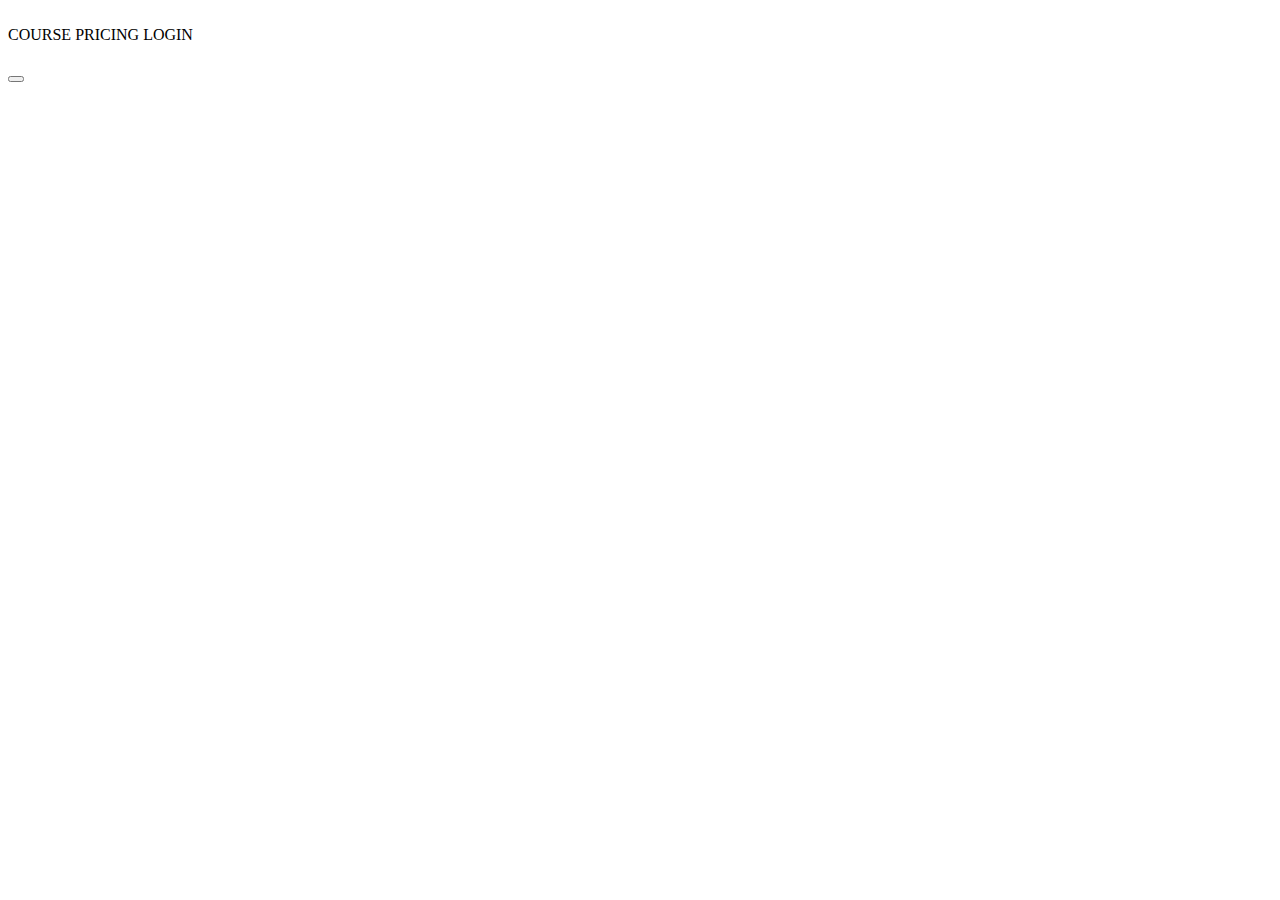
==== html_advanced/index.html @ aa971508 "Banner" ====
<!DOCTYPE html>
<html lang="en">
<head>
    <meta charset="UTF-8">
    <meta http-equiv="X-UA-Compatible" content="IE=edge">
    <meta name="viewport" content="width=device-width, initial-scale=1.0">
    <title>Document</title>
</head>
<body>
    <header>
        <a><img src="" alt=""></a>
        <div>
            <a>COURSE</a>
            <a>PRICING</a>
            <a>LOGIN</a>
        </div>

    </header>
    <main>
        <section>
            <div>
                <h1></h1>
                <p></p>
                <button></button>
            </div>
            <div>
                <h2></h2>
                <div>
                    <div>
                        <img src="" alt="">
                        <h3></h3>
                        <p></p>
                    </div>
                    <div>
                        <img src="" alt="">
                        <h3></h3>
                        <p></p>
                    </div>
                    <div>
                        <img src="" alt="">
                        <h3></h3>
                        <p></p>
                    </div>
                    <div>
                        <img src="" alt="">
                        <h3></h3>
                        <p></p>
                    </div>
                </div>
            </div>
        </section>
    </main>
</body>
</html>
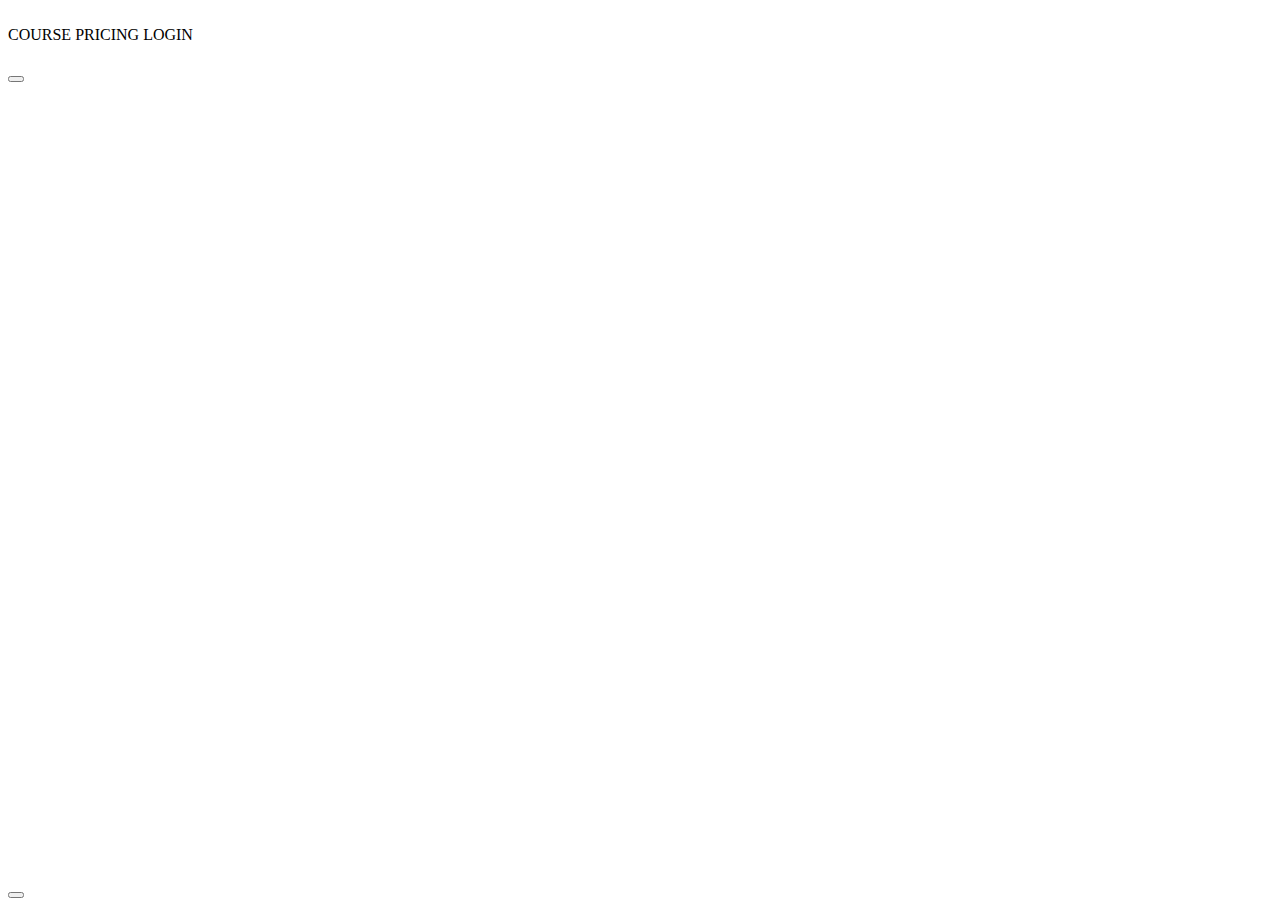
==== commit 9ab5fb68: "Membership" ====
--- a/html_advanced/index.html
+++ b/html_advanced/index.html
@@ -49,6 +49,117 @@
                 </div>
             </div>
         </section>
+        <section>
+            <div>
+                <img src="" alt="">
+            </div>
+            <div>
+                <blockquote></blockquote>
+                <p></p>
+                <p></p>
+            </div>
+        </section>
+        <section>
+            <h1></h1>
+            <div>
+                <img src="" alt="">
+                <h2></h2>
+                <p></p>
+                <div>
+                    <img src="" alt="">
+                    <h3></h3>
+                </div>
+                <div>
+                    <img src="" alt="">
+                    <img src="" alt="">
+                    <img src="" alt="">
+                    <img src="" alt="">
+                    <img src="" alt="">
+                    <p></p>
+                </div>
+            </div>
+
+            <div>
+                <img src="" alt="">
+                <h2></h2>
+                <p></p>
+                <div>
+                    <img src="" alt="">
+                    <h3></h3>
+                </div>
+                <div>
+                    <img src="" alt="">
+                    <img src="" alt="">
+                    <img src="" alt="">
+                    <img src="" alt="">
+                    <img src="" alt="">
+                    <p></p>
+                </div>
+            </div>
+
+            <div>
+                <img src="" alt="">
+                <h2></h2>
+                <p></p>
+                <div>
+                    <img src="" alt="">
+                    <h3></h3>
+                </div>
+                <div>
+                    <img src="" alt="">
+                    <img src="" alt="">
+                    <img src="" alt="">
+                    <img src="" alt="">
+                    <img src="" alt="">
+                    <p></p>
+                </div>
+            </div>
+
+            <div>
+                <img src="" alt="">
+                <h2></h2>
+                <p></p>
+                <div>
+                    <img src="" alt="">
+                    <h3></h3>
+                </div>
+                <div>
+                    <img src="" alt="">
+                    <img src="" alt="">
+                    <img src="" alt="">
+                    <img src="" alt="">
+                    <img src="" alt="">
+                    <p></p>
+                </div>
+            </div>
+
+        </section>
+        <section>
+            <h1></h1>
+            <div>
+                <div>
+                    <img src="" alt="">
+                    <h2></h2>
+                    <p></p>
+                </div>
+                <div>
+                    <img src="" alt="">
+                    <h2></h2>
+                    <p></p>
+                </div>
+                <div>
+                    <img src="" alt="">
+                    <h2></h2>
+                    <p></p>
+                </div>
+                <div>
+                    <img src="" alt="">
+                    <h2></h2>
+                    <p></p>
+                </div>
+            </div>
+            <button></button>
+        </section>
     </main>
 </body>
 </html>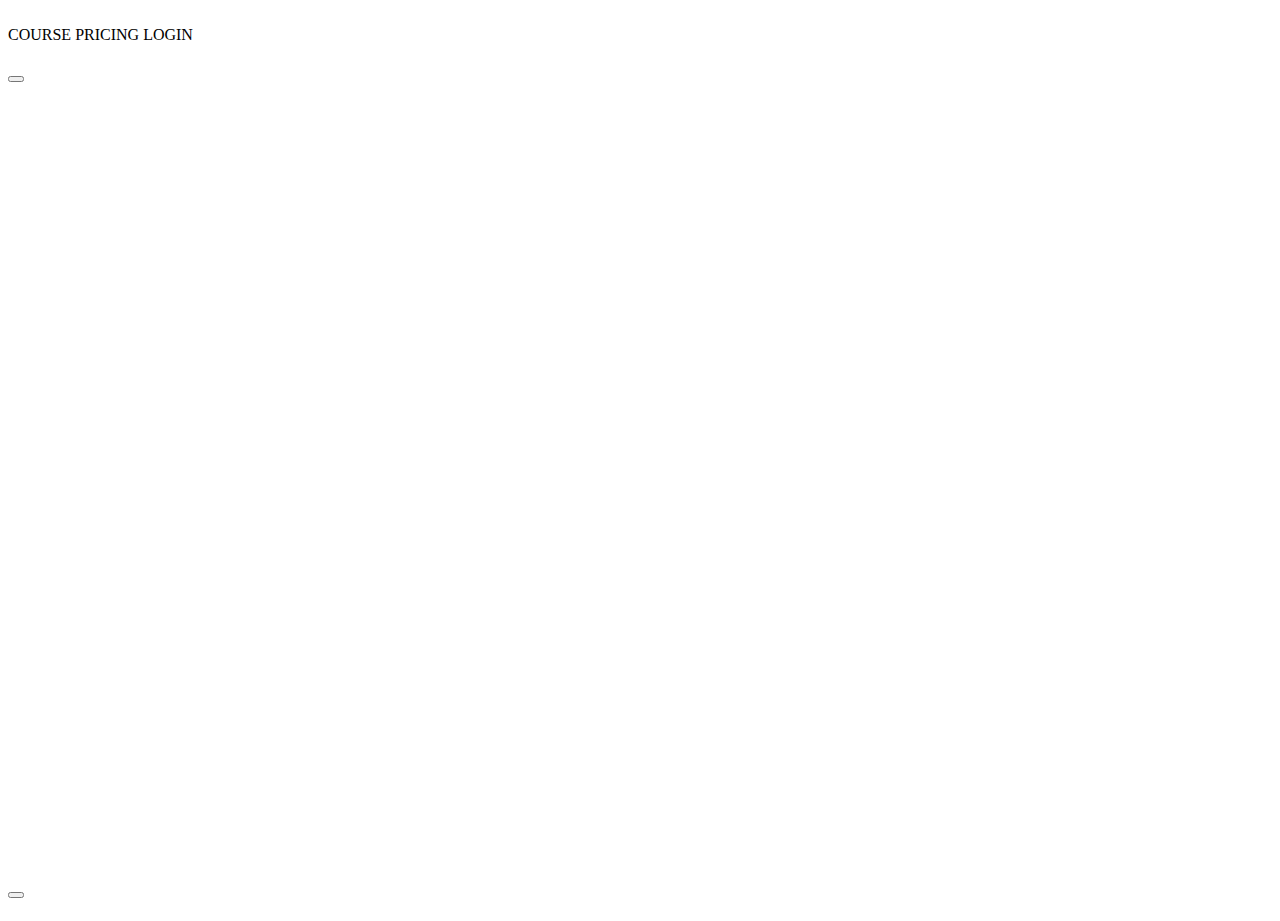
==== commit 4157380d: "FAQ" ====
--- a/html_advanced/index.html
+++ b/html_advanced/index.html
@@ -160,6 +160,31 @@
             </div>
             <button></button>
         </section>
+        <section>
+            <h1></h1>
+            <div>
+                <div>
+                    <div>
+                        <h2></h2>
+                        <p></p>
+                    </div>
+                    <div>
+                        <h2></h2>
+                        <p></p>
+                    </div>
+                </div>
+                <div>
+                    <div>
+                        <h2></h2>
+                        <p></p>
+                    </div>
+                    <div>
+                        <h2></h2>
+                        <p></p>
+                    </div>   
+                </div>
+            </div>
+        </section>
     </main>
 </body>
 </html>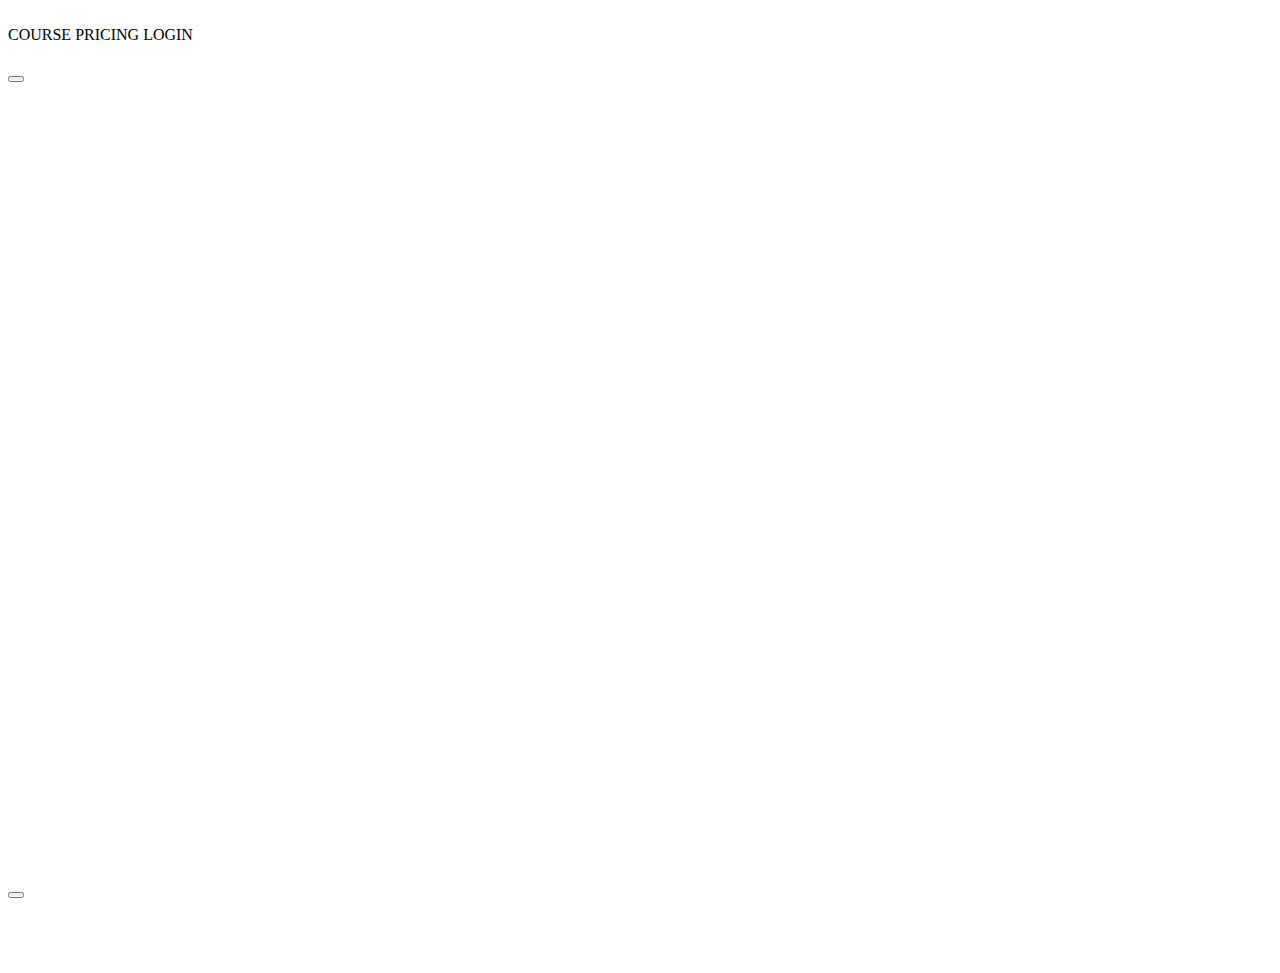
==== commit 9b692aac: "Footer" ====
--- a/html_advanced/index.html
+++ b/html_advanced/index.html
@@ -186,5 +186,16 @@
             </div>
         </section>
     </main>
+    <footer>
+        <div>
+            <div>
+                <img src="" alt="">
+                <div>
+                    <a href=""><img src="" alt=""></a>
+                </div>
+                <p></p>
+            </div>
+        </div>
+    </footer>
 </body>
 </html>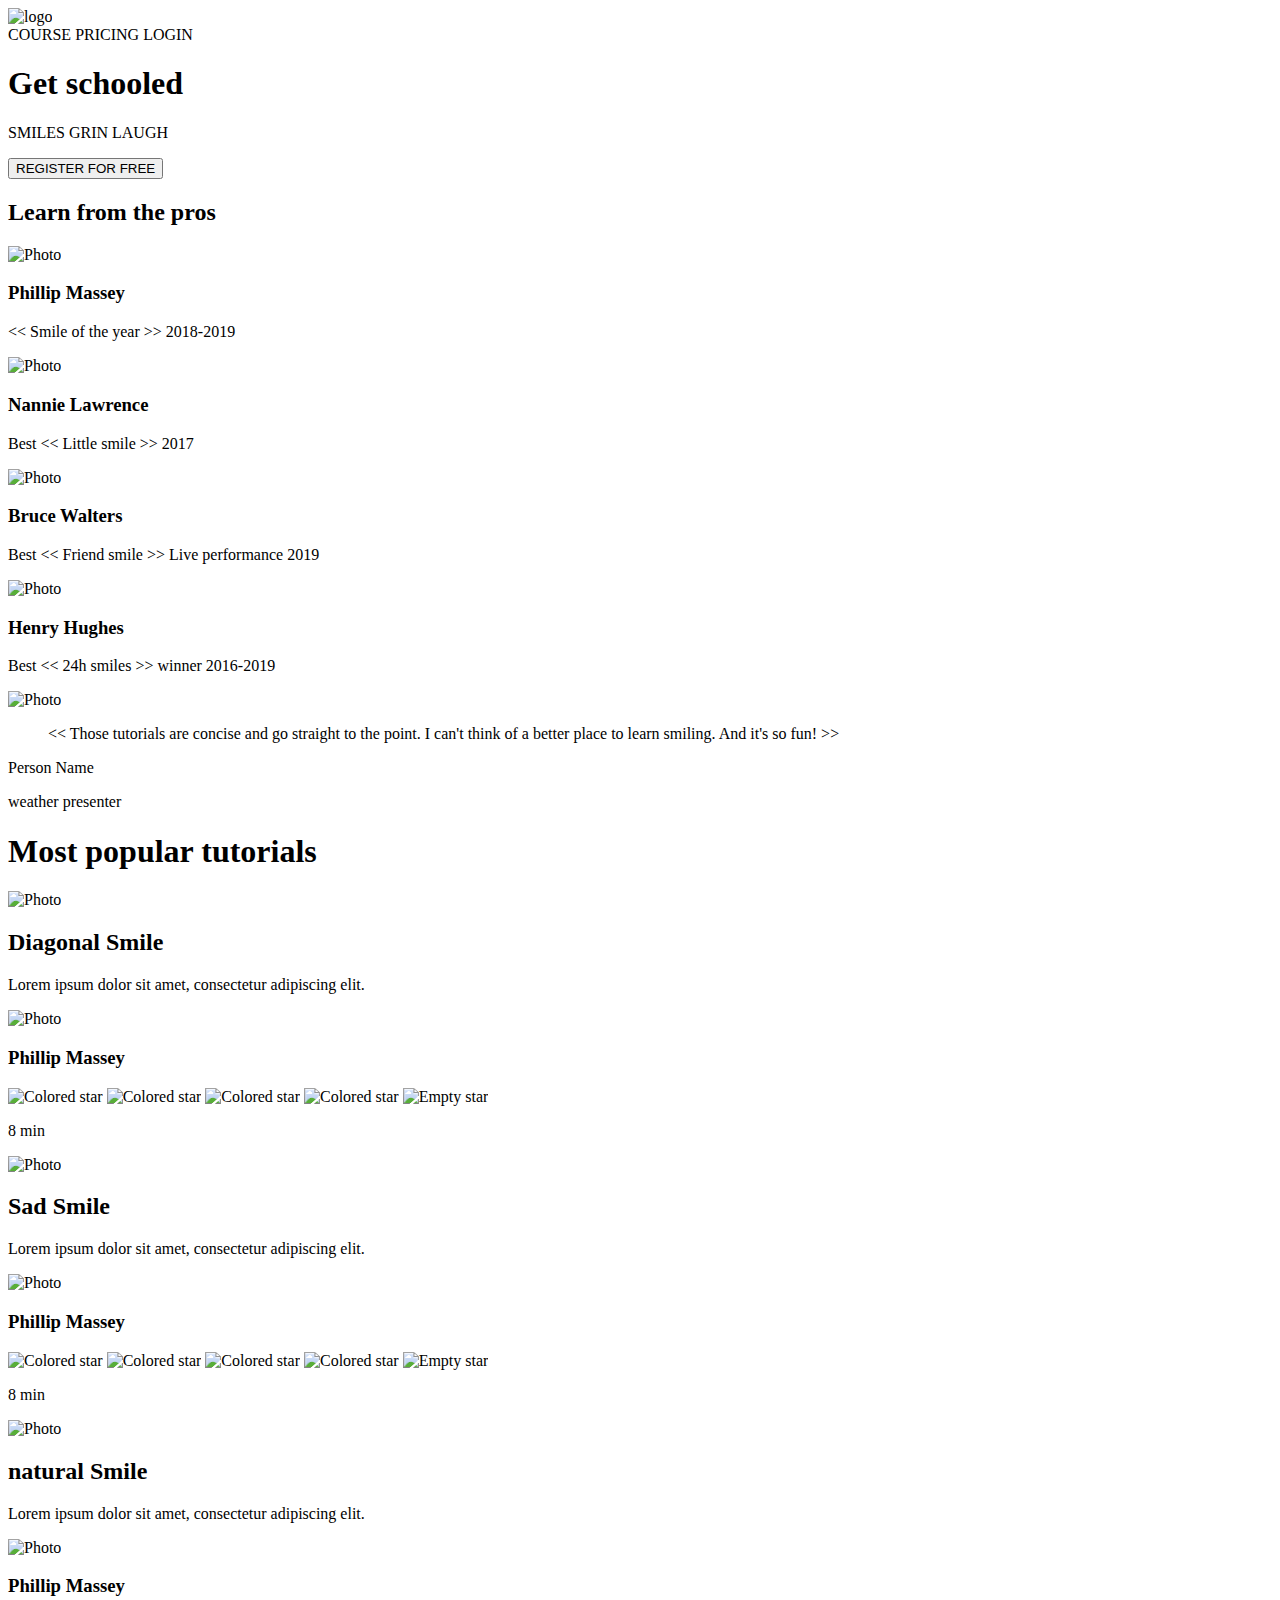
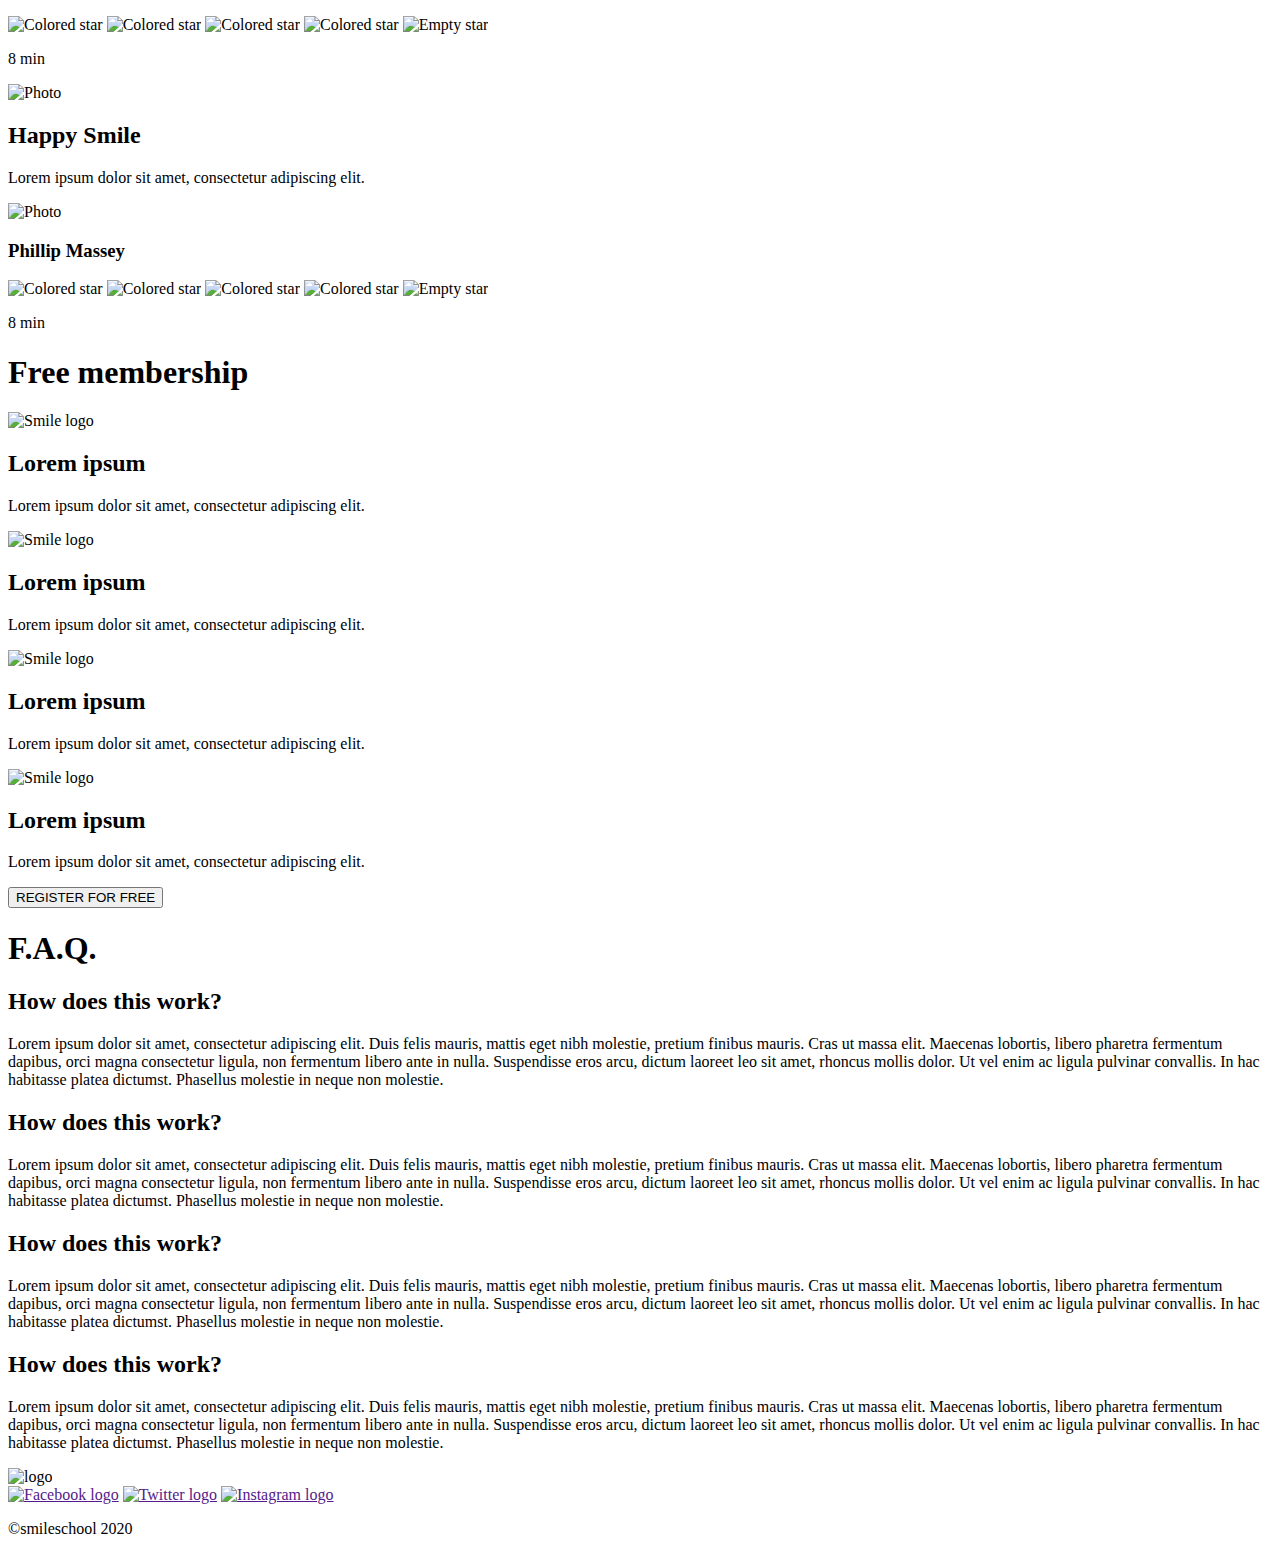
==== commit e5faea70: "HTLM file completed" ====
--- a/html_advanced/index.html
+++ b/html_advanced/index.html
@@ -4,11 +4,11 @@
     <meta charset="UTF-8">
     <meta http-equiv="X-UA-Compatible" content="IE=edge">
     <meta name="viewport" content="width=device-width, initial-scale=1.0">
-    <title>Document</title>
+    <title>My website</title>
 </head>
 <body>
     <header>
-        <a><img src="" alt=""></a>
+        <a><img src="./images/svgs/logo.svg" alt="logo"></a>
         <div>
             <a>COURSE</a>
             <a>PRICING</a>
@@ -19,168 +19,168 @@
     <main>
         <section>
             <div>
-                <h1></h1>
-                <p></p>
-                <button></button>
-            </div>
-            <div>
-                <h2></h2>
-                <div>
-                    <div>
-                        <img src="" alt="">
-                        <h3></h3>
-                        <p></p>
-                    </div>
-                    <div>
-                        <img src="" alt="">
-                        <h3></h3>
-                        <p></p>
-                    </div>
-                    <div>
-                        <img src="" alt="">
-                        <h3></h3>
-                        <p></p>
-                    </div>
-                    <div>
-                        <img src="" alt="">
-                        <h3></h3>
-                        <p></p>
-                    </div>
-                </div>
-            </div>
-        </section>
-        <section>
-            <div>
-                <img src="" alt="">
-            </div>
-            <div>
-                <blockquote></blockquote>
-                <p></p>
-                <p></p>
-            </div>
-        </section>
-        <section>
-            <h1></h1>
-            <div>
-                <img src="" alt="">
-                <h2></h2>
-                <p></p>
-                <div>
-                    <img src="" alt="">
-                    <h3></h3>
-                </div>
-                <div>
-                    <img src="" alt="">
-                    <img src="" alt="">
-                    <img src="" alt="">
-                    <img src="" alt="">
-                    <img src="" alt="">
-                    <p></p>
-                </div>
-            </div>
-
-            <div>
-                <img src="" alt="">
-                <h2></h2>
-                <p></p>
-                <div>
-                    <img src="" alt="">
-                    <h3></h3>
-                </div>
-                <div>
-                    <img src="" alt="">
-                    <img src="" alt="">
-                    <img src="" alt="">
-                    <img src="" alt="">
-                    <img src="" alt="">
-                    <p></p>
-                </div>
-            </div>
-
-            <div>
-                <img src="" alt="">
-                <h2></h2>
-                <p></p>
-                <div>
-                    <img src="" alt="">
-                    <h3></h3>
-                </div>
-                <div>
-                    <img src="" alt="">
-                    <img src="" alt="">
-                    <img src="" alt="">
-                    <img src="" alt="">
-                    <img src="" alt="">
-                    <p></p>
-                </div>
-            </div>
-
-            <div>
-                <img src="" alt="">
-                <h2></h2>
-                <p></p>
-                <div>
-                    <img src="" alt="">
-                    <h3></h3>
-                </div>
-                <div>
-                    <img src="" alt="">
-                    <img src="" alt="">
-                    <img src="" alt="">
-                    <img src="" alt="">
-                    <img src="" alt="">
-                    <p></p>
-                </div>
-            </div>
-
-        </section>
-        <section>
-            <h1></h1>
-            <div>
-                <div>
-                    <img src="" alt="">
-                    <h2></h2>
-                    <p></p>
-                </div>
-                <div>
-                    <img src="" alt="">
-                    <h2></h2>
-                    <p></p>
-                </div>
-                <div>
-                    <img src="" alt="">
-                    <h2></h2>
-                    <p></p>
-                </div>
-                <div>
-                    <img src="" alt="">
-                    <h2></h2>
-                    <p></p>
-                </div>
-            </div>
-            <button></button>
-        </section>
-        <section>
-            <h1></h1>
-            <div>
-                <div>
-                    <div>
-                        <h2></h2>
-                        <p></p>
-                    </div>
-                    <div>
-                        <h2></h2>
-                        <p></p>
-                    </div>
-                </div>
-                <div>
-                    <div>
-                        <h2></h2>
-                        <p></p>
-                    </div>
-                    <div>
-                        <h2></h2>
-                        <p></p>
+                <h1>Get schooled</h1>
+                <p>SMILES GRIN LAUGH</p>
+                <button>REGISTER FOR FREE</button>
+            </div>
+            <div>
+                <h2>Learn from the pros</h2>
+                <div>
+                    <div>
+                        <img src="./images/pro1.png" alt="Photo">
+                        <h3>Phillip Massey</h3>
+                        <p>&lt;&lt; Smile of the year &gt;&gt; 2018-2019</p>
+                    </div>
+                    <div>
+                        <img src="./images/pro2.png" alt="Photo">
+                        <h3>Nannie Lawrence</h3>
+                        <p>Best &lt;&lt; Little smile &gt;&gt; 2017</p>
+                    </div>
+                    <div>
+                        <img src="./images/pro3.png" alt="Photo">
+                        <h3>Bruce Walters</h3>
+                        <p>Best &lt;&lt; Friend smile &gt;&gt; Live performance 2019</p>
+                    </div>
+                    <div>
+                        <img src="./images/pro4.png" alt="Photo">
+                        <h3>Henry Hughes</h3>
+                        <p>Best &lt;&lt; 24h smiles &gt;&gt; winner 2016-2019</p>
+                    </div>
+                </div>
+            </div>
+        </section>
+        <section>
+            <div>
+                <img src="./images/testimonial.png" alt="Photo">
+            </div>
+            <div>
+                <blockquote>&lt;&lt; Those tutorials are concise and go straight to the point. I can't think of a better place to learn smiling. And it's so fun! &gt;&gt;</blockquote>
+                <p>Person Name</p>
+                <p>weather presenter</p>
+            </div>
+        </section>
+        <section>
+            <h1>Most popular tutorials</h1>
+            <div>
+                <img src="./images/diagonal.png" alt="Photo">
+                <h2>Diagonal Smile</h2>
+                <p>Lorem ipsum dolor sit amet, consectetur adipiscing elit. </p>
+                <div>
+                    <img src="./images/pro1.png" alt="Photo">
+                    <h3>Phillip Massey</h3>
+                </div>
+                <div>
+                    <img src="./images/svgs/Star_1.svg" alt="Colored star">
+                    <img src="./images/svgs/Star_1.svg" alt="Colored star">
+                    <img src="./images/svgs/Star_1.svg" alt="Colored star">
+                    <img src="./images/svgs/Star_1.svg" alt="Colored star">
+                    <img src="./images/svgs/Star_5.svg" alt="Empty star">
+                    <p>8 min</p>
+                </div>
+            </div>
+
+            <div>
+                <img src="./images/sad.png" alt="Photo">
+                <h2>Sad Smile</h2>
+                <p>Lorem ipsum dolor sit amet, consectetur adipiscing elit. </p>
+                <div>
+                    <img src="./images/pro1.png" alt="Photo">
+                    <h3>Phillip Massey</h3>
+                </div>
+                <div>
+                    <img src="./images/svgs/Star_1.svg" alt="Colored star">
+                    <img src="./images/svgs/Star_1.svg" alt="Colored star">
+                    <img src="./images/svgs/Star_1.svg" alt="Colored star">
+                    <img src="./images/svgs/Star_1.svg" alt="Colored star">
+                    <img src="./images/svgs/Star_5.svg" alt="Empty star">
+                    <p>8 min</p>
+                </div>
+            </div>
+
+            <div>
+                <img src="./images/natural.png" alt="Photo">
+                <h2>natural Smile</h2>
+                <p>Lorem ipsum dolor sit amet, consectetur adipiscing elit. </p>
+                <div>
+                    <img src="./images/pro1.png" alt="Photo">
+                    <h3>Phillip Massey</h3>
+                </div>
+                <div>
+                    <img src="./images/svgs/Star_1.svg" alt="Colored star">
+                    <img src="./images/svgs/Star_1.svg" alt="Colored star">
+                    <img src="./images/svgs/Star_1.svg" alt="Colored star">
+                    <img src="./images/svgs/Star_1.svg" alt="Colored star">
+                    <img src="./images/svgs/Star_5.svg" alt="Empty star">
+                    <p>8 min</p>
+                </div>
+            </div>
+
+            <div>
+                <img src="./images/happy.png" alt="Photo">
+                <h2>Happy Smile</h2>
+                <p>Lorem ipsum dolor sit amet, consectetur adipiscing elit. </p>
+                <div>
+                    <img src="./images/pro1.png" alt="Photo">
+                    <h3>Phillip Massey</h3>
+                </div>
+                <div>
+                    <img src="./images/svgs/Star_1.svg" alt="Colored star">
+                    <img src="./images/svgs/Star_1.svg" alt="Colored star">
+                    <img src="./images/svgs/Star_1.svg" alt="Colored star">
+                    <img src="./images/svgs/Star_1.svg" alt="Colored star">
+                    <img src="./images/svgs/Star_5.svg" alt="Empty star">
+                    <p>8 min</p>
+                </div>
+            </div>
+
+        </section>
+        <section>
+            <h1>Free membership</h1>
+            <div>
+                <div>
+                    <img src="./images/svgs/smile.svg" alt="Smile logo">
+                    <h2>Lorem ipsum</h2>
+                    <p>Lorem ipsum dolor sit amet, consectetur adipiscing elit.</p>
+                </div>
+                <div>
+                    <img src="./images/svgs/smile.svg" alt="Smile logo">
+                    <h2>Lorem ipsum</h2>
+                    <p>Lorem ipsum dolor sit amet, consectetur adipiscing elit.</p>
+                </div>
+                <div>
+                    <img src="./images/svgs/smile.svg" alt="Smile logo">
+                    <h2>Lorem ipsum</h2>
+                    <p>Lorem ipsum dolor sit amet, consectetur adipiscing elit.</p>
+                </div>
+                <div>
+                    <img src="./images/svgs/smile.svg" alt="Smile logo">
+                    <h2>Lorem ipsum</h2>
+                    <p>Lorem ipsum dolor sit amet, consectetur adipiscing elit.</p>
+                </div>
+            </div>
+            <button>REGISTER FOR FREE</button>
+        </section>
+        <section>
+            <h1>F.A.Q.</h1>
+            <div>
+                <div>
+                    <div>
+                        <h2>How does this work?</h2>
+                        <p>Lorem ipsum dolor sit amet, consectetur adipiscing elit. Duis felis mauris, mattis eget nibh molestie, pretium finibus mauris. Cras ut massa elit. Maecenas lobortis, libero pharetra fermentum dapibus, orci magna consectetur ligula, non fermentum libero ante in nulla. Suspendisse eros arcu, dictum laoreet leo sit amet, rhoncus mollis dolor. Ut vel enim ac ligula pulvinar convallis. In hac habitasse platea dictumst. Phasellus molestie in neque non molestie.</p>
+                    </div>
+                    <div>
+                        <h2>How does this work?</h2>
+                        <p>Lorem ipsum dolor sit amet, consectetur adipiscing elit. Duis felis mauris, mattis eget nibh molestie, pretium finibus mauris. Cras ut massa elit. Maecenas lobortis, libero pharetra fermentum dapibus, orci magna consectetur ligula, non fermentum libero ante in nulla. Suspendisse eros arcu, dictum laoreet leo sit amet, rhoncus mollis dolor. Ut vel enim ac ligula pulvinar convallis. In hac habitasse platea dictumst. Phasellus molestie in neque non molestie.</p>
+                    </div>
+                </div>
+                <div>
+                    <div>
+                        <h2>How does this work?</h2>
+                        <p>Lorem ipsum dolor sit amet, consectetur adipiscing elit. Duis felis mauris, mattis eget nibh molestie, pretium finibus mauris. Cras ut massa elit. Maecenas lobortis, libero pharetra fermentum dapibus, orci magna consectetur ligula, non fermentum libero ante in nulla. Suspendisse eros arcu, dictum laoreet leo sit amet, rhoncus mollis dolor. Ut vel enim ac ligula pulvinar convallis. In hac habitasse platea dictumst. Phasellus molestie in neque non molestie.</p>
+                    </div>
+                    <div>
+                        <h2>How does this work? </h2>
+                        <p>Lorem ipsum dolor sit amet, consectetur adipiscing elit. Duis felis mauris, mattis eget nibh molestie, pretium finibus mauris. Cras ut massa elit. Maecenas lobortis, libero pharetra fermentum dapibus, orci magna consectetur ligula, non fermentum libero ante in nulla. Suspendisse eros arcu, dictum laoreet leo sit amet, rhoncus mollis dolor. Ut vel enim ac ligula pulvinar convallis. In hac habitasse platea dictumst. Phasellus molestie in neque non molestie.</p>
                     </div>   
                 </div>
             </div>
@@ -189,11 +189,13 @@
     <footer>
         <div>
             <div>
-                <img src="" alt="">
-                <div>
-                    <a href=""><img src="" alt=""></a>
-                </div>
-                <p></p>
+                <img src="./images/svgs/logo.svg" alt="logo">
+                <div>
+                    <a href=""><img src="./images/svgs/facebook.svg" alt="Facebook logo"></a>
+                    <a href=""><img src="./images/svgs/Twitter.svg" alt="Twitter logo"></a>
+                    <a href=""><img src="./images/svgs/Instagram.svg" alt="Instagram logo"></a>
+                </div>
+                <p>&copy;smileschool 2020</p>
             </div>
         </div>
     </footer>
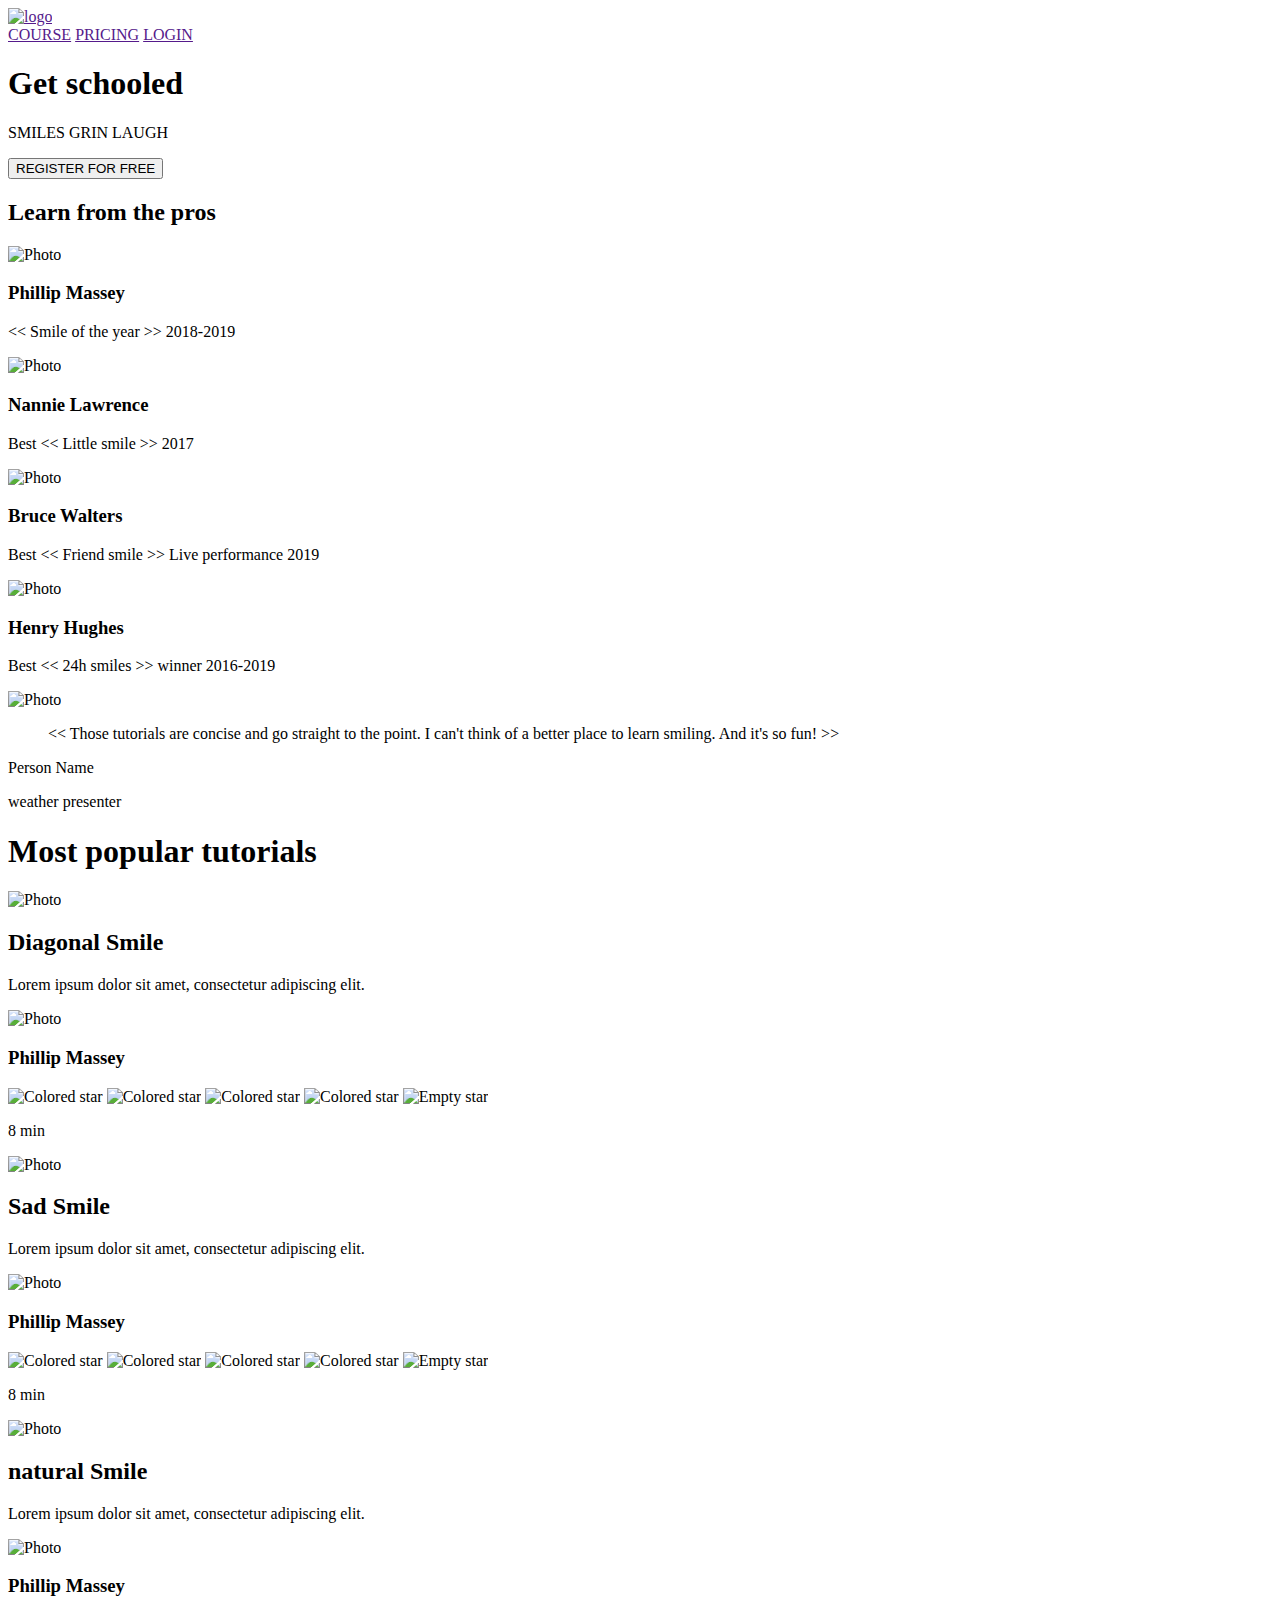
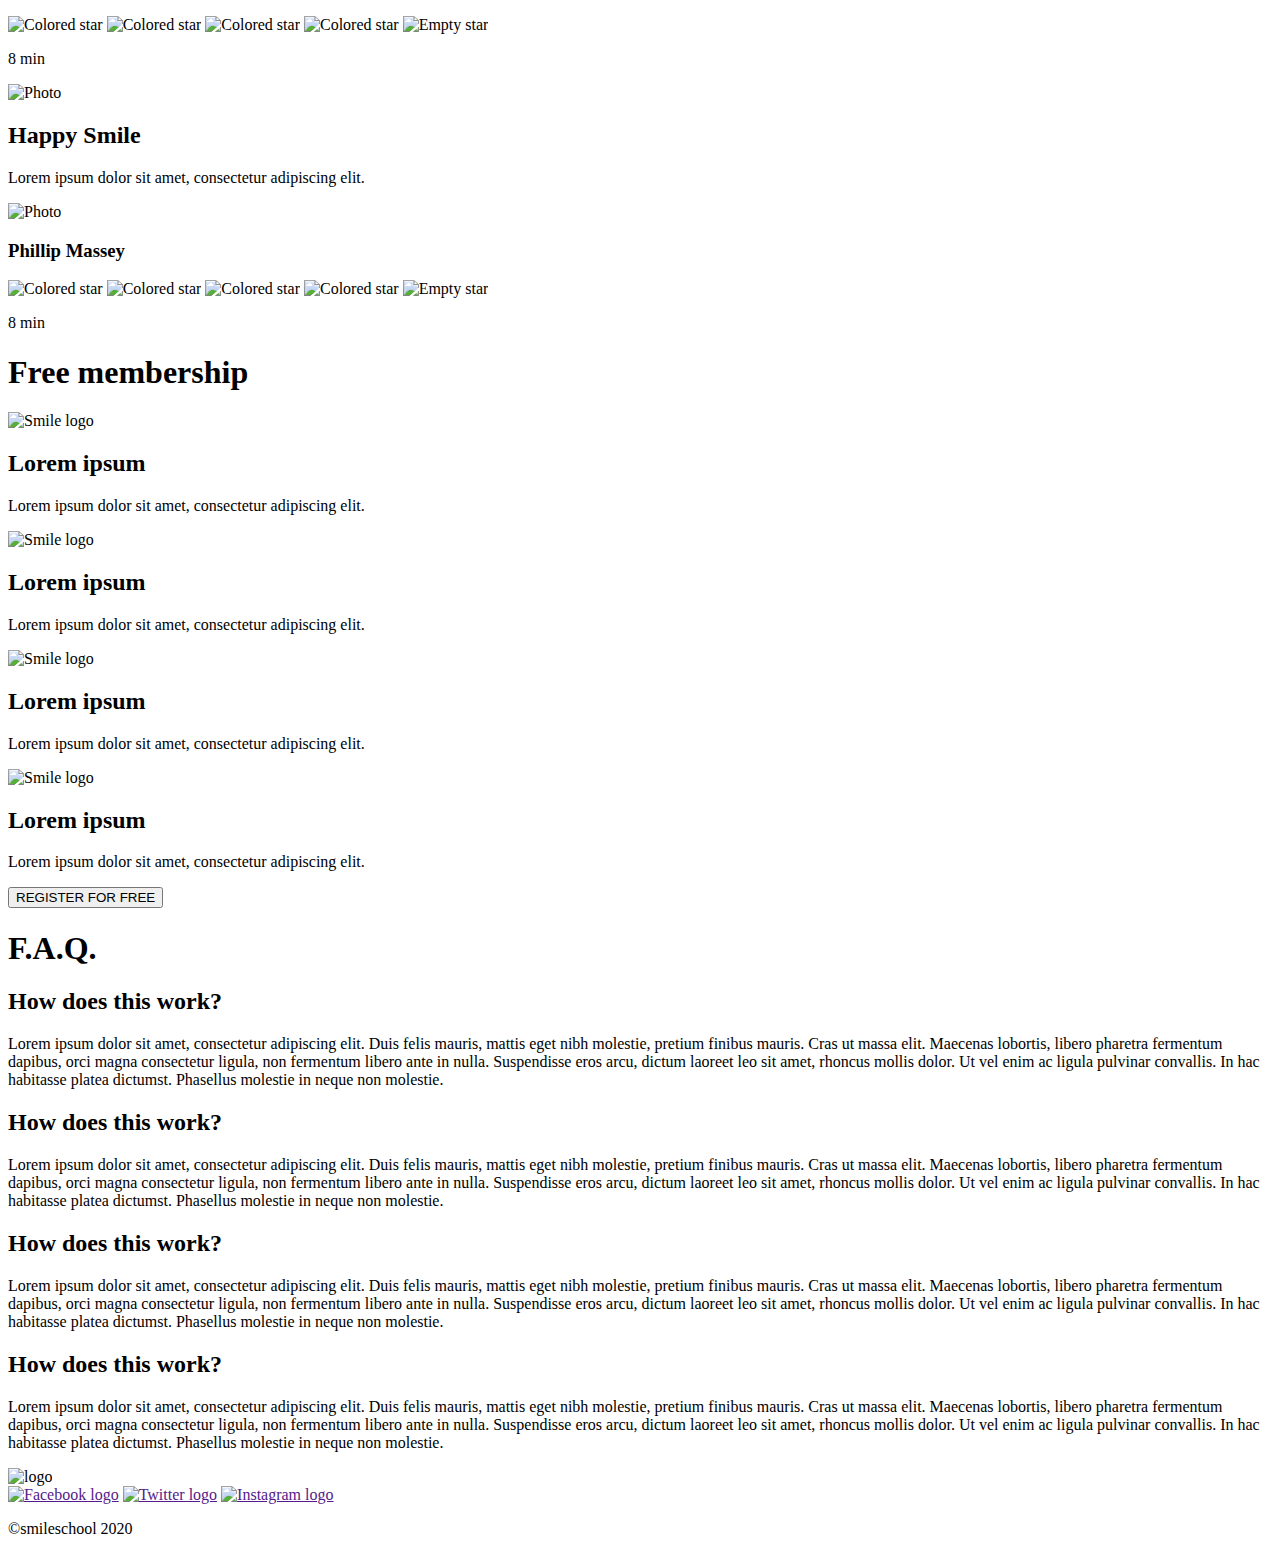
==== commit 73f93994: "HTML file completed" ====
--- a/html_advanced/index.html
+++ b/html_advanced/index.html
@@ -8,11 +8,11 @@
 </head>
 <body>
     <header>
-        <a><img src="./images/svgs/logo.svg" alt="logo"></a>
+        <a href=""><img src="./images/svgs/logo.svg" alt="logo"></a>
         <div>
-            <a>COURSE</a>
-            <a>PRICING</a>
-            <a>LOGIN</a>
+            <a href="">COURSE</a>
+            <a href="">PRICING</a>
+            <a href="">LOGIN</a>
         </div>
 
     </header>
